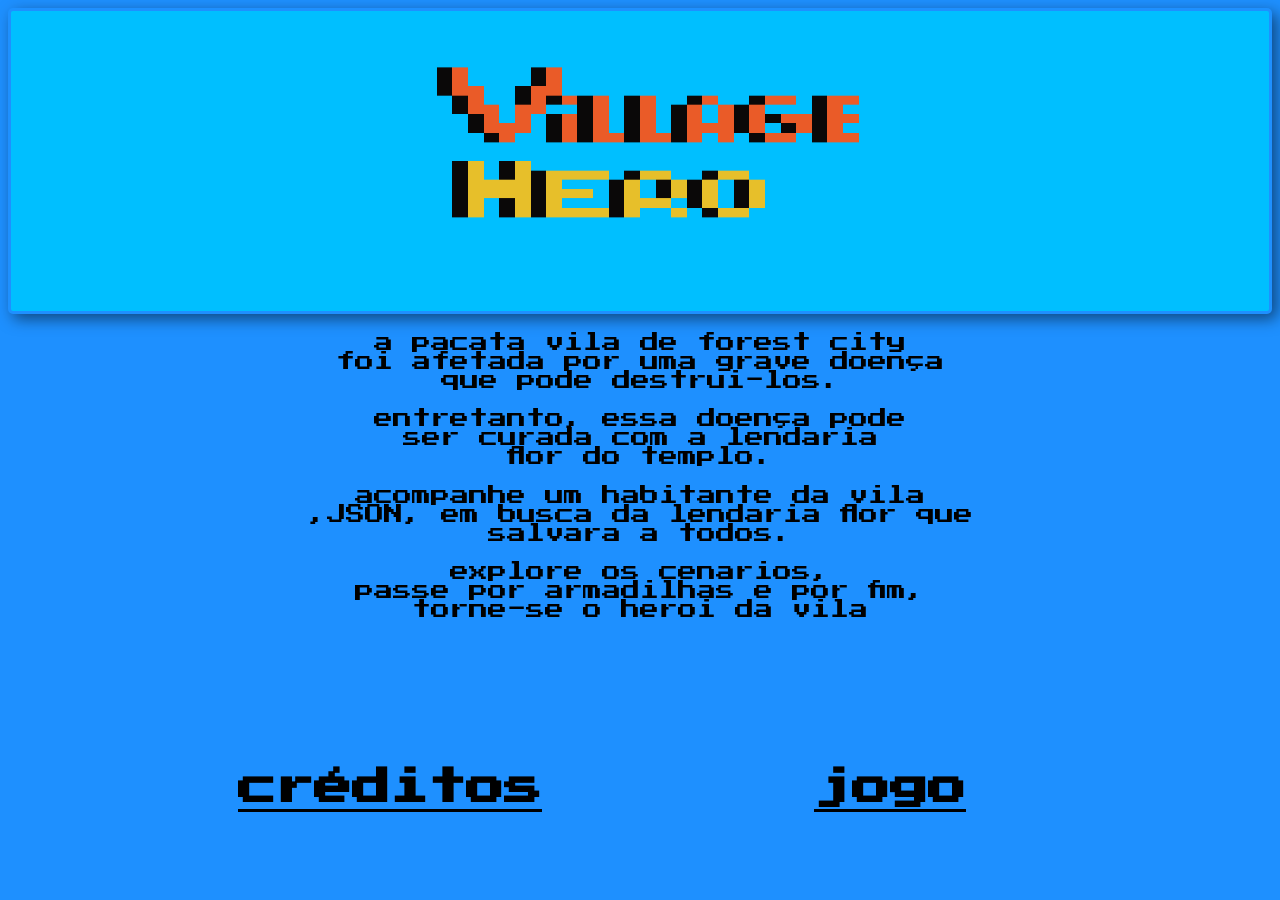
==== pagina_inicial/index.html @ 879c4592 "yes" ====
<!DOCTYPE html>
<html lang="en">
<head>
    <meta charset="UTF-8">
    <meta name="viewport" content="width=device-width, initial-scale=1.0">
    <title>projeto full stack</title>
    <link href="style.css" rel="stylesheet">
    <link href="https://fonts.googleapis.com/css2?family=Press+Start+2P&display=swap" rel="stylesheet">
</head>
<body>
    <div class="cabecalho">
        <img src="../imagens/logo_projeto.png" height="300" width="500" alt="logo do jogo">
    </div>
    <p>a pacata vila de forest city <br>foi afetada por uma grave doença<br>que pode destrui-los.</p>
    <p>entretanto, essa doença pode <br>ser curada com a lendaria <br>flor do templo.</p>
    <p>acompanhe um habitante da vila<br>,JSON, em busca da lendaria flor que<br> salvara a todos.</p>
    <p>explore os cenarios,<br>passe por armadilhas e por fim,<br> torne-se o heroi da vila</p>
    <div class="corpo">
        <a href="../creditos/index.html">
            <div>
                <h1>créditos</h1>
            </div>
        </a>
        <br>
        <a href="../pagina_jogo/jogo.html">
            <div>
                <h1>jogo</h1>
            </div>
        </a>
    </div>
</body>
</html>
---- pagina_inicial/style.css ----
body{
    background-color: dodgerblue;
    text-align: center;
    font-family: 'Press Start 2P', cursive;
    font-size: larger;
}
p{
    color: black;
}
a{
    text-decoration: none;
    color :black;
    font-family: 'Press Start 2P', cursive;
}
.cabecalho{
    display: flex;
    justify-content: center;
    flex-direction: column;
    align-items: center;
    box-shadow: 5px 5px 15px rgba(0,0,0,0.5);
    background-color: deepskyblue;
    border-color: dodgerblue;
    border-style: solid;
    border-radius:5px;
}
.corpo{
    display: flex;
    justify-content: center;
    align-items: center;
    padding-top: 100px;
    padding-bottom: 20px;
}
.corpo div{
    display: flex;
    justify-content: center;
    align-items: center;
    text-decoration:underline;
    width: 500px;
    height: 100px;
}
.corpo div:hover{
    box-shadow: 5px 5px 15px rgba(0,0,0,0.5);
    background-color: aliceblue;
    border-color: dodgerblue;
    border-style: solid;
    border-radius:5px;
    width: 550px;
}
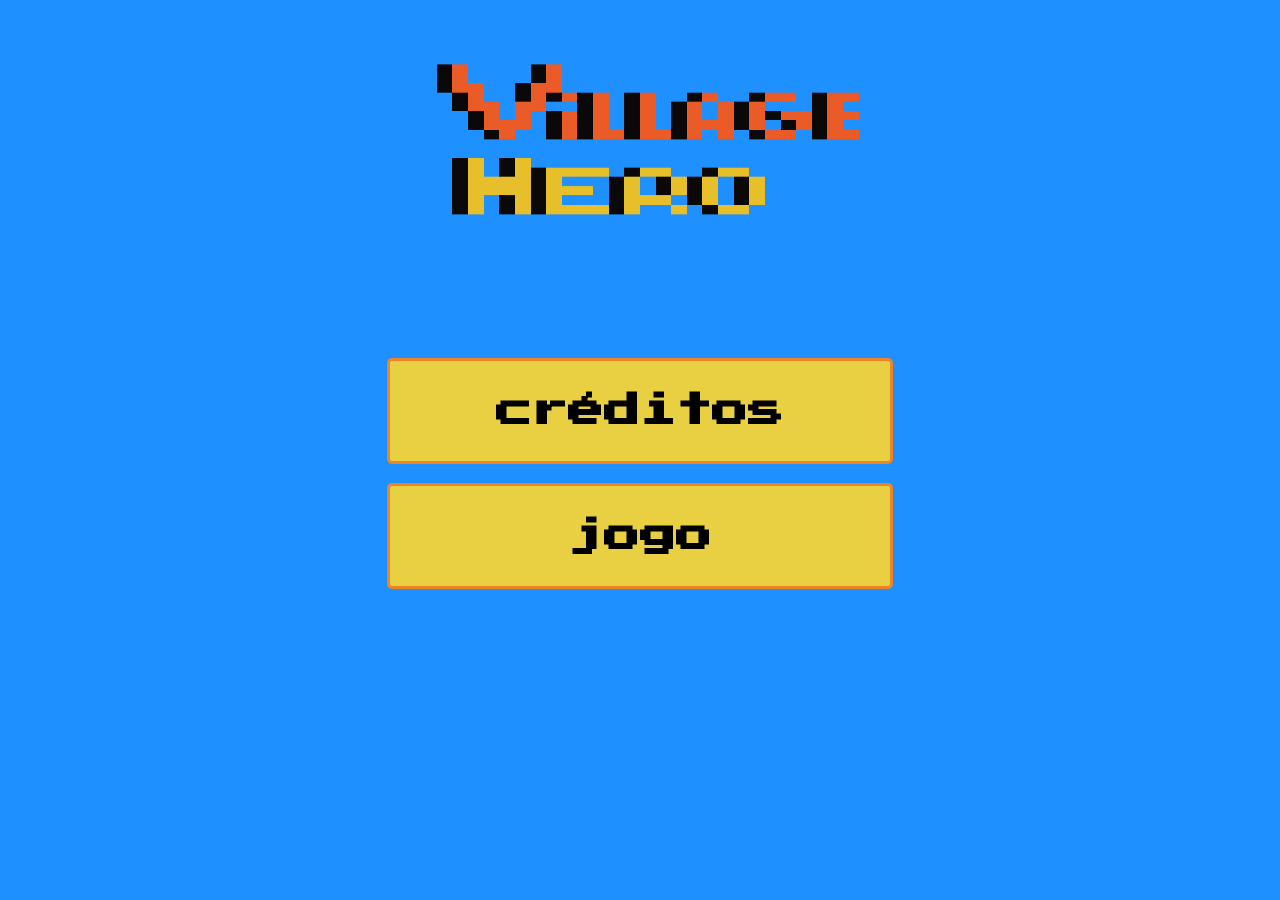
==== commit 0ba9912e: "commit" ====
--- a/pagina_inicial/index.html
+++ b/pagina_inicial/index.html
@@ -8,13 +8,7 @@
     <link href="https://fonts.googleapis.com/css2?family=Press+Start+2P&display=swap" rel="stylesheet">
 </head>
 <body>
-    <div class="cabecalho">
-        <img src="../imagens/logo_projeto.png" height="300" width="500" alt="logo do jogo">
-    </div>
-    <p>a pacata vila de forest city <br>foi afetada por uma grave doença<br>que pode destrui-los.</p>
-    <p>entretanto, essa doença pode <br>ser curada com a lendaria <br>flor do templo.</p>
-    <p>acompanhe um habitante da vila<br>,JSON, em busca da lendaria flor que<br> salvara a todos.</p>
-    <p>explore os cenarios,<br>passe por armadilhas e por fim,<br> torne-se o heroi da vila</p>
+    <img src="../imagens/logo_projeto.png" height="300" width="500" alt="logo do jogo">
     <div class="corpo">
         <a href="../creditos/index.html">
             <div>
@@ -22,7 +16,7 @@
             </div>
         </a>
         <br>
-        <a href="../pagina_jogo/jogo.html">
+        <a href="../historia/historia.html">
             <div>
                 <h1>jogo</h1>
             </div>
--- a/pagina_inicial/style.css
+++ b/pagina_inicial/style.css
@@ -4,45 +4,34 @@
     font-family: 'Press Start 2P', cursive;
     font-size: larger;
 }
-p{
-    color: black;
-}
 a{
     text-decoration: none;
     color :black;
     font-family: 'Press Start 2P', cursive;
 }
-.cabecalho{
-    display: flex;
-    justify-content: center;
-    flex-direction: column;
-    align-items: center;
-    box-shadow: 5px 5px 15px rgba(0,0,0,0.5);
-    background-color: deepskyblue;
-    border-color: dodgerblue;
-    border-style: solid;
-    border-radius:5px;
-}
 .corpo{
     display: flex;
     justify-content: center;
     align-items: center;
-    padding-top: 100px;
+    padding-top: 50px;
     padding-bottom: 20px;
+    flex-direction: column;
 }
 .corpo div{
     display: flex;
     justify-content: center;
     align-items: center;
-    text-decoration:underline;
+    background-color: rgb(233, 208, 67);
+    border-color: rgb(239, 132, 39);
+    border-style: solid;
+    border-radius:5px;
     width: 500px;
     height: 100px;
+    font-size: large;
 }
 .corpo div:hover{
     box-shadow: 5px 5px 15px rgba(0,0,0,0.5);
-    background-color: aliceblue;
-    border-color: dodgerblue;
-    border-style: solid;
-    border-radius:5px;
     width: 550px;
+    height: 110px;
+    font-size: larger;
 }
